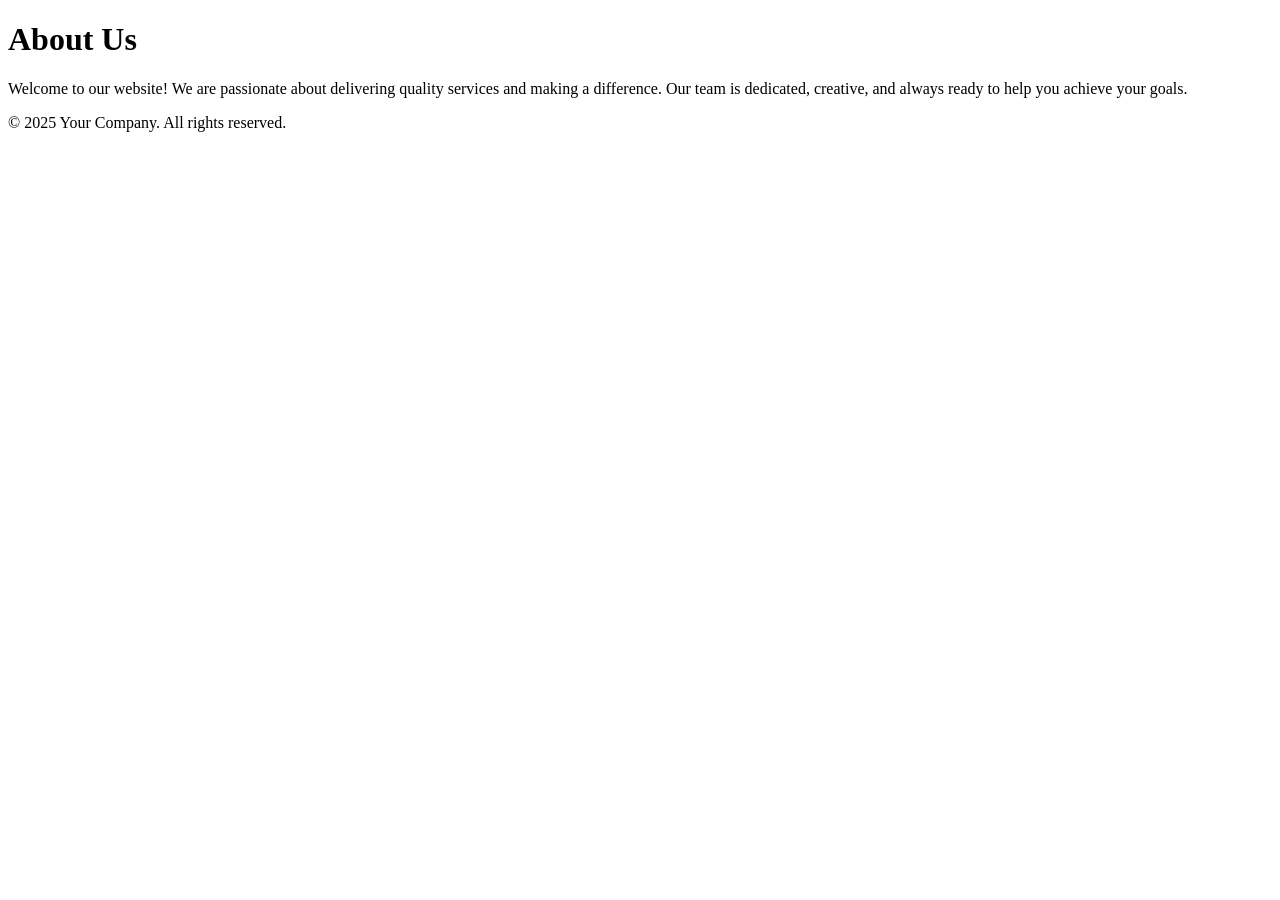
==== about/about.html @ 793a211e "about page(html)" ====
<!DOCTYPE html>
<html lang="en">
  <head>
    <meta charset="UTF-8" />
    <title>About Us</title>
  </head>
  <body>
    <header>
      <h1>About Us</h1>
    </header>

    <section>
      <p>
        Welcome to our website! We are passionate about delivering quality
        services and making a difference. Our team is dedicated, creative, and
        always ready to help you achieve your goals.
      </p>
    </section>

    <footer>
      <p>&copy; 2025 Your Company. All rights reserved.</p>
    </footer>
  </body>
</html>
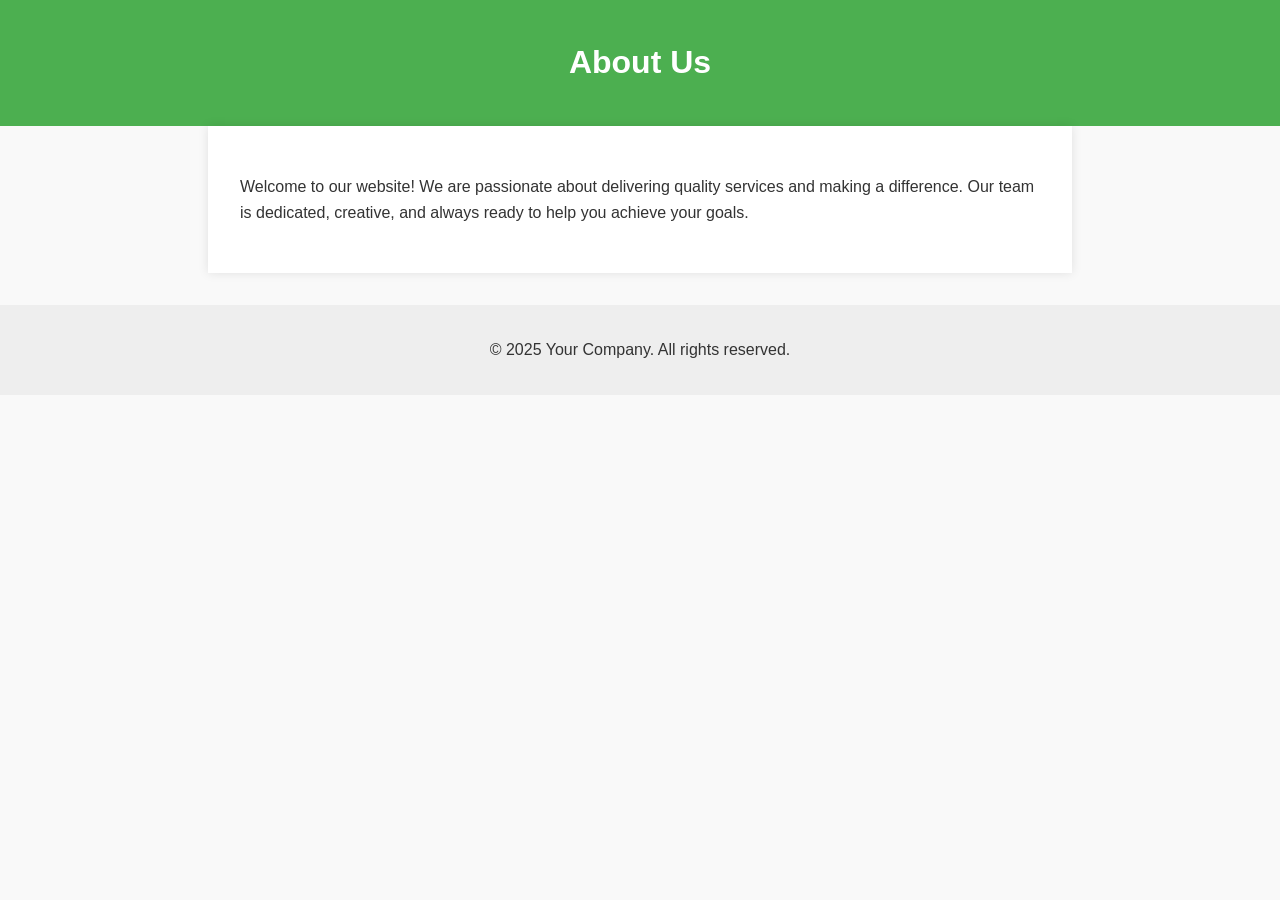
==== commit 1b3c35a7: "about page(css)" ====
--- a/about/about.html
+++ b/about/about.html
@@ -3,6 +3,7 @@
   <head>
     <meta charset="UTF-8" />
     <title>About Us</title>
+    <link rel="stylesheet" href="about.css" />
   </head>
   <body>
     <header>
--- a/about/about.css
+++ b/about/about.css
@@ -0,0 +1,30 @@
+body {
+  font-family: Arial, sans-serif;
+  line-height: 1.6;
+  margin: 0;
+  padding: 0;
+  background-color: #f9f9f9;
+  color: #333;
+}
+
+header {
+  background-color: #4caf50;
+  color: white;
+  padding: 1rem;
+  text-align: center;
+}
+
+section {
+  padding: 2rem;
+  max-width: 800px;
+  margin: auto;
+  background-color: white;
+  box-shadow: 0 0 10px rgba(0, 0, 0, 0.1);
+}
+
+footer {
+  text-align: center;
+  padding: 1rem;
+  background-color: #eee;
+  margin-top: 2rem;
+}
